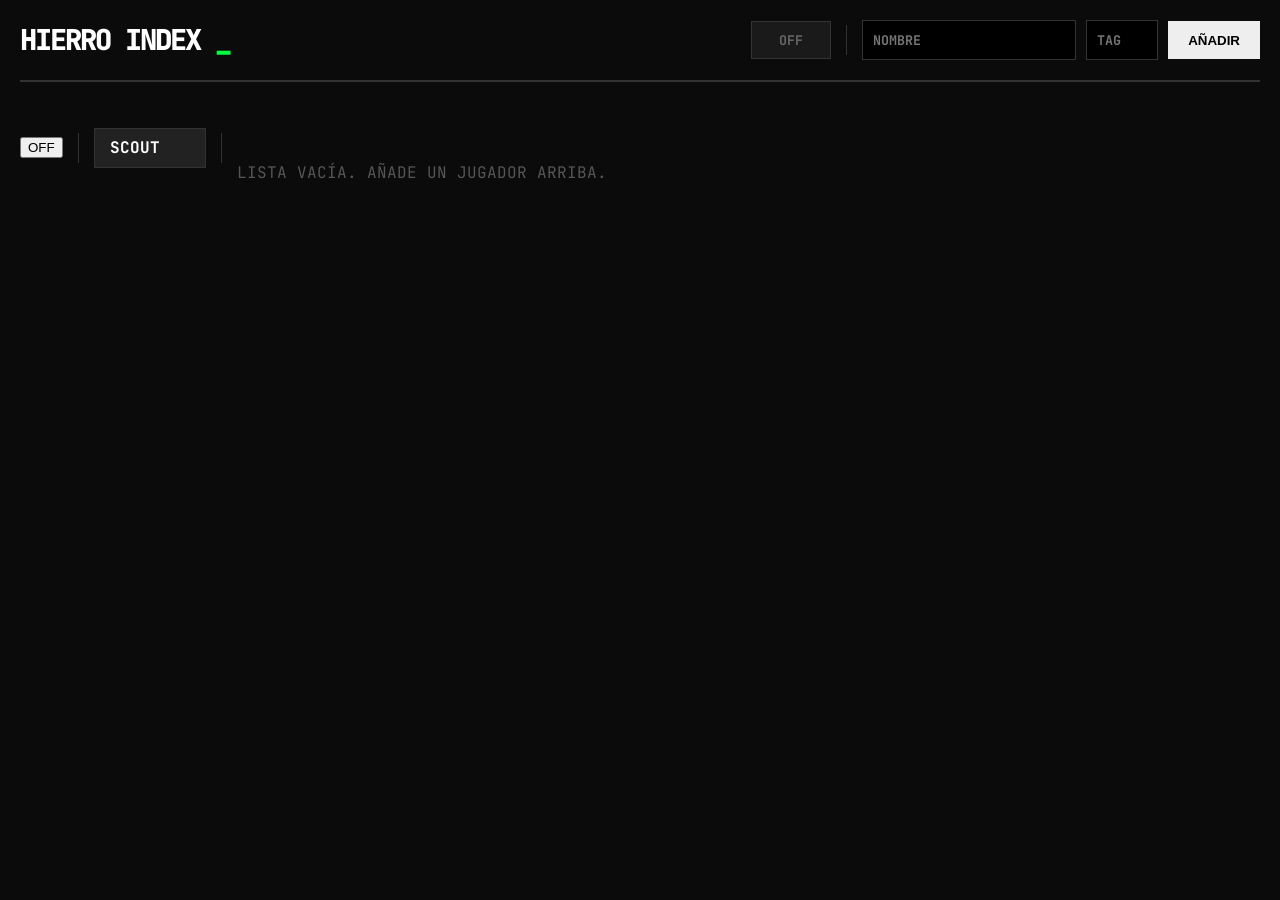
==== index.html @ fca5b014 "lph_1" ====
<!DOCTYPE html>
<html lang="es">
<head>
    <meta charset="UTF-8">
    <meta name="viewport" content="width=device-width, initial-scale=1.0">
    <title>HIERRO INDEX</title>
    <link rel="stylesheet" href="style.css">
    <link href="https://fonts.googleapis.com/css2?family=JetBrains+Mono:wght@400;800&display=swap" rel="stylesheet">
</head>
<body>

    <header>
        <div class="logo">HIERRO INDEX <span class="blink">_</span></div>
        
        <div class="controls">
            <button id="btnSound" onclick="toggleSound()" class="btn-sound" title="Activar Sirena">OFF</button>
            <div class="separator"></div>

            <input type="text" id="inputName" placeholder="Nombre">
            <input type="text" id="inputTag" placeholder="Tag" style="width: 50px;">
            <button onclick="addPlayer()" class="btn-add">AÑADIR</button>
        </div>
    </header>

    <div class="controls">
    <button id="btnSound" ... >OFF</button>
    <div class="separator"></div>

    <a href="scout.html" class="btn-sound" style="text-decoration:none; display:flex; align-items:center; background:#222; color:#fff;">SCOUT</a>
    
    <div class="separator"></div>

    <main id="grid-container">
        <div class="loading">SISTEMA DE VIGILANCIA LISTO. AÑADE OBJETIVOS...</div>
    </main>

    <div id="toast" class="toast hidden">COMANDO DE ESPECTADOR COPIADO</div>

    <audio id="audioSiren" src="sonidos/alarma.mp3" preload="auto"></audio>

    <script src="script.js"></script>
</body>
</html>
---- style.css ----
:root {
    --bg-color: #0b0b0b;
    --card-bg: #111;
    --text-color: #eee;
    --accent-green: #00ff41;
    --accent-red: #ff2a2a;
    --border-color: #333;
    --font-main: 'JetBrains Mono', monospace;
    --cursor-url: url('sonidos/hierro.png');
}

body {
    background-color: var(--bg-color);
    color: var(--text-color);
    font-family: var(--font-main);
    margin: 0;
    padding: 20px;
    cursor: var(--cursor-url) 16 16, auto; /
}

button, a, input, .delete-btn {
    cursor: var(--cursor-url) 16 16, pointer !important;
}

header {
    display: flex;
    flex-wrap: wrap;
    justify-content: space-between;
    align-items: center;
    border-bottom: 2px solid var(--border-color);
    padding-bottom: 20px;
    margin-bottom: 30px;
    gap: 15px;
}

.logo { font-size: 1.8rem; font-weight: 800; letter-spacing: -2px; color: #fff; }
.blink { animation: blinker 1s linear infinite; color: var(--accent-green); }
@keyframes blinker { 50% { opacity: 0; } }

.controls { display: flex; gap: 10px; align-items: center; }
.separator { width: 1px; background: #333; height: 30px; margin: 0 5px; }

input {
    background: #000;
    border: 1px solid var(--border-color);
    color: var(--accent-green);
    padding: 10px;
    font-family: inherit;
    font-weight: bold;
    text-transform: uppercase;
}

.btn-add {
    background: var(--text-color);
    color: #000;
    border: none;
    font-weight: 800;
    padding: 0 20px;
    height: 38px;
}
.btn-add:hover { background: var(--accent-green); }

.btn-sound {
    background: #1a1a1a;
    color: #666;
    border: 1px solid #333;
    padding: 0 15px;
    height: 38px;
    font-weight: bold;
    font-family: inherit;
    min-width: 80px;
}
.btn-sound.active {
    background: var(--accent-red);
    color: #fff;
    border-color: var(--accent-red);
    box-shadow: 0 0 15px rgba(255, 42, 42, 0.4);
    animation: pulse-btn 1s infinite alternate;
}
@keyframes pulse-btn { from { opacity: 1; } to { opacity: 0.8; } }

#grid-container {
    display: grid;
    grid-template-columns: repeat(auto-fill, minmax(340px, 1fr));
    gap: 25px;
}

.card {
    background: var(--card-bg);
    border: 1px solid var(--border-color);
    padding: 20px;
    display: flex;
    flex-direction: column;
    position: relative;
    min-height: 200px;
}
.card:hover { border-color: #555; }
@keyframes sirena-roja {
    0% {
        border-color: #ff0000;
        box-shadow: 0 0 10px rgba(255, 0, 0, 0.5), inset 0 0 10px rgba(255, 0, 0, 0.2);
    }
    50% {
        border-color: #ff4444;
        box-shadow: 0 0 30px 15px rgba(255, 0, 0, 0.6), inset 0 0 20px rgba(255, 0, 0, 0.4);
    }
    100% {
        border-color: #ff0000;
        box-shadow: 0 0 10px rgba(255, 0, 0, 0.5), inset 0 0 10px rgba(255, 0, 0, 0.2);
    }
}

.card.ingame {
    animation: sirena-roja 1.5s infinite ease-in-out;
    z-index: 10; 
    transform: scale(1.02); 
    transition: all 0.3s ease;
    background-color: #1a0505; 
}

.delete-btn {
    position: absolute;
    top: -10px;
    left: -10px;
    background: #000;
    border: 1px solid #333;
    width: 24px;
    height: 24px;
    display: flex;
    align-items: center;
    justify-content: center;
    color: #666;
    font-size: 1.2rem;
    line-height: 1;
    z-index: 10;
}
.delete-btn:hover { color: var(--accent-red); border-color: var(--accent-red); }

.card-header { display: flex; gap: 15px; margin-bottom: 15px; position: relative; }
.champ-icon { width: 60px; height: 60px; border: 2px solid #222; object-fit: cover; }

.player-info { flex: 1; }
.player-name { font-size: 1.4rem; font-weight: 800; line-height: 1; margin-bottom: 5px; }
.tag { color: #666; font-size: 0.9rem; font-weight: bold; }

.status-badge {
    position: absolute;
    top: 0; right: 0;
    font-size: 0.8rem; font-weight: 800; text-transform: uppercase; letter-spacing: 1px;
    display: flex; align-items: center; gap: 8px;
}
.status-badge.live { color: var(--accent-red); text-shadow: 0 0 10px var(--accent-red); }
.status-badge.victory { color: var(--accent-green); }
.status-badge.defeat { color: var(--accent-red); }
.status-badge.unknown { color: #444; }

.dot { width: 8px; height: 8px; background: currentColor; border-radius: 50%; }
.live .dot { animation: pulse 1s infinite; }
@keyframes pulse { 0% { opacity: 1; } 50% { opacity: 0; } 100% { opacity: 1; } }

.info-block {
    margin-top: auto; padding-top: 15px; border-top: 1px solid #222;
    font-size: 0.9rem; line-height: 1.6; color: #888;
}
.highlight { color: #fff; font-weight: bold; }

.actions { margin-top: 20px; display: grid; grid-template-columns: 1fr 2fr; gap: 10px; }
.btn {
    border: 1px solid #333; background: transparent; color: #888;
    font-family: inherit; font-size: 0.75rem; font-weight: 800; text-transform: uppercase;
    display: flex; align-items: center; justify-content: center; padding: 10px;
    text-decoration: none; transition: 0.2s;
}
.btn:hover { background: #222; color: #fff; }

.btn-spectate { background: var(--accent-red); color: #000; border-color: var(--accent-red); }
.btn-spectate:hover { background: #d40000; color: #fff; box-shadow: 0 0 15px rgba(255, 42, 42, 0.4); }

.loading { text-align: center; color: #555; margin-top: 50px; grid-column: 1 / -1; }
.toast {
    position: fixed; bottom: 30px; left: 50%; transform: translateX(-50%);
    background: var(--accent-green); color: #000; padding: 10px 25px; font-weight: 800; z-index: 100;
}
.hidden { display: none; }

.status-badge.live {
    color: #ff0000;
    text-shadow: 0 0 10px #ff0000, 0 0 20px #ff0000; 
    animation: texto-parpadeo 0.8s infinite alternate;
}

@keyframes texto-parpadeo {
    from { opacity: 1; }
    to { opacity: 0.6; }
}
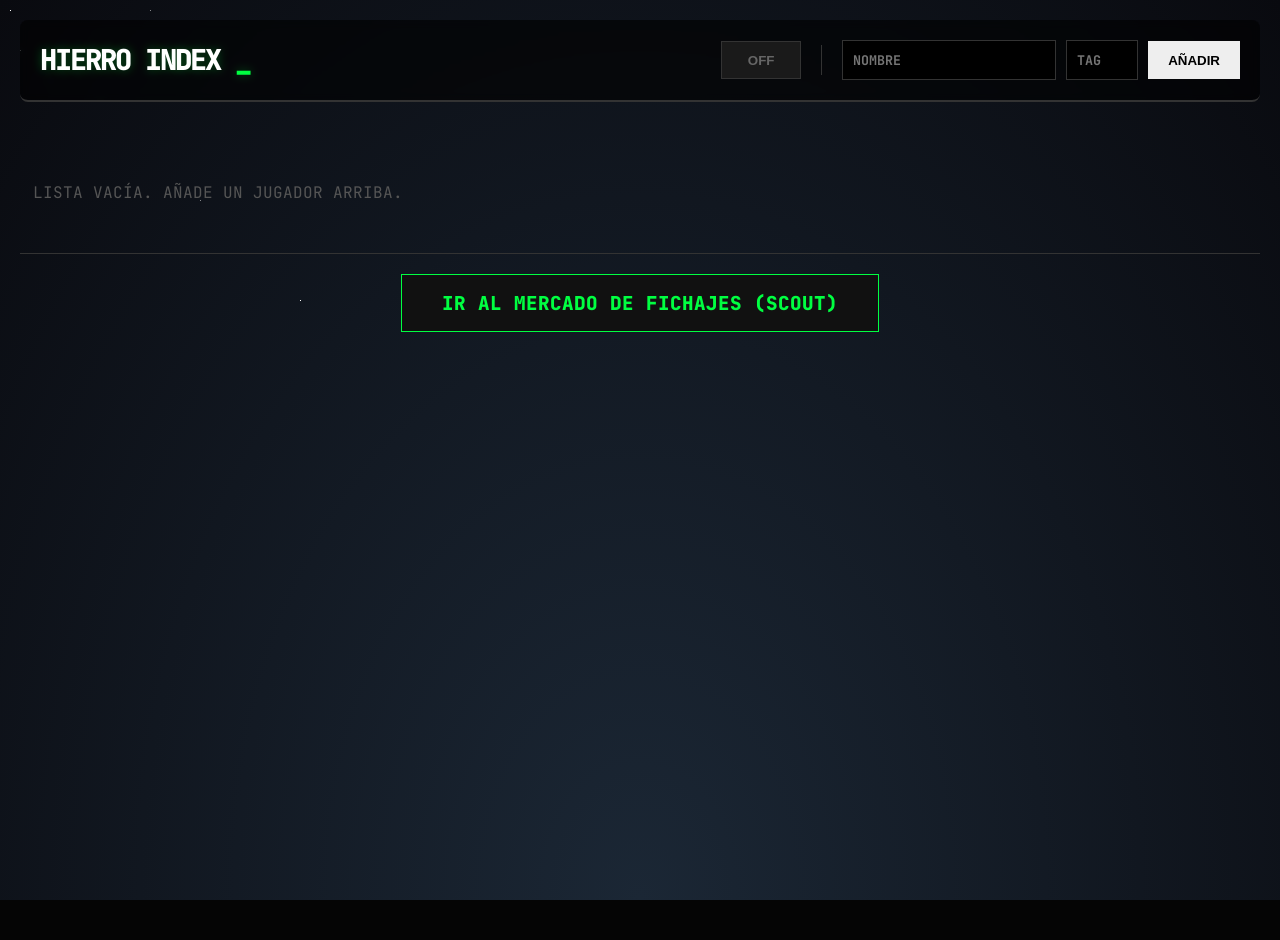
==== commit 1bd459db: "lhp_1.10" ====
--- a/index.html
+++ b/index.html
@@ -8,13 +8,14 @@
     <link href="https://fonts.googleapis.com/css2?family=JetBrains+Mono:wght@400;800&display=swap" rel="stylesheet">
 </head>
 <body>
+    <div class="space-background"><div class="stars"></div></div>
 
     <header>
         <div class="logo">HIERRO INDEX <span class="blink">_</span></div>
         
         <div class="controls">
             <button id="btnSound" onclick="toggleSound()" class="btn-sound" title="Activar Sirena">OFF</button>
-            <div class="separator"></div>
+            <div class="separator" style="width:1px; height:30px; background:#333; margin:0 10px;"></div>
 
             <input type="text" id="inputName" placeholder="Nombre">
             <input type="text" id="inputTag" placeholder="Tag" style="width: 50px;">
@@ -22,20 +23,15 @@
         </div>
     </header>
 
-    <div class="controls">
-    <button id="btnSound" ... >OFF</button>
-    <div class="separator"></div>
-
-    <a href="scout.html" class="btn-sound" style="text-decoration:none; display:flex; align-items:center; background:#222; color:#fff;">SCOUT</a>
-    
-    <div class="separator"></div>
-
     <main id="grid-container">
         <div class="loading">SISTEMA DE VIGILANCIA LISTO. AÑADE OBJETIVOS...</div>
     </main>
 
+    <footer>
+        <a href="scout.html" class="scout-link">IR AL MERCADO DE FICHAJES (SCOUT)</a>
+    </footer>
+
     <div id="toast" class="toast hidden">COMANDO DE ESPECTADOR COPIADO</div>
-
     <audio id="audioSiren" src="sonidos/alarma.mp3" preload="auto"></audio>
 
     <script src="script.js"></script>
--- a/style.css
+++ b/style.css
@@ -1,6 +1,6 @@
 :root {
-    --bg-color: #0b0b0b;
-    --card-bg: #111;
+    --bg-color: #050505;
+    --card-bg: rgba(20, 20, 20, 0.9); 
     --text-color: #eee;
     --accent-green: #00ff41;
     --accent-red: #ff2a2a;
@@ -15,154 +15,112 @@
     font-family: var(--font-main);
     margin: 0;
     padding: 20px;
-    cursor: var(--cursor-url) 16 16, auto; /
+    min-height: 100vh;
+    cursor: var(--cursor-url) 16 16, auto;
+    position: relative;
+    overflow-x: hidden; 
 }
 
-button, a, input, .delete-btn {
-    cursor: var(--cursor-url) 16 16, pointer !important;
+
+.space-background {
+    position: fixed;
+    top: 0; left: 0; width: 100%; height: 100%;
+    z-index: -1;
+    background: radial-gradient(ellipse at bottom, #1b2735 0%, #090a0f 100%);
+}
+.stars {
+    width: 1px; height: 1px;
+    background: transparent;
+    box-shadow: 10px 10px #fff, 20px 50px #fff, 50px 80px #fff, 100px 100px #fff,
+                150px 10px #ffffff80, 200px 200px #ffffff80, 300px 300px #fff; 
+    animation: animStar 50s linear infinite;
+}
+.stars:after {
+    content: " "; position: absolute; top: 2000px; width: 1px; height: 1px;
+    background: transparent; box-shadow: inherit;
+}
+@keyframes animStar { from { transform: translateY(0px); } to { transform: translateY(-2000px); } }
+
+
+button, a, input, .delete-btn { cursor: var(--cursor-url) 16 16, pointer !important; }
+
+header {
+    display: flex; flex-wrap: wrap; justify-content: space-between; align-items: center;
+    border-bottom: 2px solid var(--border-color); padding-bottom: 20px; margin-bottom: 30px; gap: 15px;
+    background: rgba(0,0,0,0.6); padding: 20px; border-radius: 8px; backdrop-filter: blur(4px);
 }
 
-header {
-    display: flex;
-    flex-wrap: wrap;
-    justify-content: space-between;
-    align-items: center;
-    border-bottom: 2px solid var(--border-color);
-    padding-bottom: 20px;
-    margin-bottom: 30px;
-    gap: 15px;
-}
-
-.logo { font-size: 1.8rem; font-weight: 800; letter-spacing: -2px; color: #fff; }
+.logo { font-size: 1.8rem; font-weight: 800; letter-spacing: -2px; color: #fff; text-shadow: 0 0 10px rgba(0,255,65,0.3); }
 .blink { animation: blinker 1s linear infinite; color: var(--accent-green); }
 @keyframes blinker { 50% { opacity: 0; } }
 
 .controls { display: flex; gap: 10px; align-items: center; }
-.separator { width: 1px; background: #333; height: 30px; margin: 0 5px; }
+input { background: #000; border: 1px solid var(--border-color); color: var(--accent-green); padding: 10px; font-family: inherit; font-weight: bold; text-transform: uppercase; }
 
-input {
-    background: #000;
-    border: 1px solid var(--border-color);
-    color: var(--accent-green);
-    padding: 10px;
-    font-family: inherit;
-    font-weight: bold;
-    text-transform: uppercase;
-}
-
-.btn-add {
-    background: var(--text-color);
-    color: #000;
-    border: none;
-    font-weight: 800;
-    padding: 0 20px;
-    height: 38px;
-}
-.btn-add:hover { background: var(--accent-green); }
+.btn-add { background: var(--text-color); color: #000; border: none; font-weight: 800; padding: 0 20px; height: 38px; }
+.btn-add:hover { background: var(--accent-green); box-shadow: 0 0 15px var(--accent-green); }
 
 .btn-sound {
-    background: #1a1a1a;
-    color: #666;
-    border: 1px solid #333;
-    padding: 0 15px;
-    height: 38px;
-    font-weight: bold;
-    font-family: inherit;
-    min-width: 80px;
+    background: #1a1a1a; color: #666; border: 1px solid #333; padding: 0 15px; height: 38px;
+    font-weight: bold; min-width: 80px; display: flex; align-items: center; justify-content: center;
 }
 .btn-sound.active {
-    background: var(--accent-red);
-    color: #fff;
-    border-color: var(--accent-red);
-    box-shadow: 0 0 15px rgba(255, 42, 42, 0.4);
-    animation: pulse-btn 1s infinite alternate;
+    background: var(--accent-red); color: #fff; border-color: var(--accent-red);
+    box-shadow: 0 0 15px rgba(255, 42, 42, 0.4); animation: pulse-btn 1s infinite alternate;
 }
 @keyframes pulse-btn { from { opacity: 1; } to { opacity: 0.8; } }
 
-#grid-container {
-    display: grid;
-    grid-template-columns: repeat(auto-fill, minmax(340px, 1fr));
-    gap: 25px;
-}
+#grid-container { display: grid; grid-template-columns: repeat(auto-fill, minmax(340px, 1fr)); gap: 25px; }
 
 .card {
-    background: var(--card-bg);
-    border: 1px solid var(--border-color);
-    padding: 20px;
-    display: flex;
-    flex-direction: column;
-    position: relative;
-    min-height: 200px;
+    background: var(--card-bg); border: 1px solid var(--border-color); padding: 20px;
+    display: flex; flex-direction: column; position: relative; min-height: 200px;
+    transition: transform 0.2s; backdrop-filter: blur(5px);
 }
-.card:hover { border-color: #555; }
-@keyframes sirena-roja {
-    0% {
-        border-color: #ff0000;
-        box-shadow: 0 0 10px rgba(255, 0, 0, 0.5), inset 0 0 10px rgba(255, 0, 0, 0.2);
-    }
-    50% {
-        border-color: #ff4444;
-        box-shadow: 0 0 30px 15px rgba(255, 0, 0, 0.6), inset 0 0 20px rgba(255, 0, 0, 0.4);
-    }
-    100% {
-        border-color: #ff0000;
-        box-shadow: 0 0 10px rgba(255, 0, 0, 0.5), inset 0 0 10px rgba(255, 0, 0, 0.2);
-    }
-}
-
-.card.ingame {
-    animation: sirena-roja 1.5s infinite ease-in-out;
-    z-index: 10; 
-    transform: scale(1.02); 
-    transition: all 0.3s ease;
-    background-color: #1a0505; 
+.card:hover { border-color: #555; transform: translateY(-3px); }
+.card.ingame { 
+    border-color: #ff0000; background-color: rgba(40, 5, 5, 0.9); 
+    box-shadow: 0 0 15px rgba(255, 0, 0, 0.2); 
 }
 
 .delete-btn {
-    position: absolute;
-    top: -10px;
-    left: -10px;
-    background: #000;
-    border: 1px solid #333;
-    width: 24px;
-    height: 24px;
-    display: flex;
-    align-items: center;
-    justify-content: center;
-    color: #666;
-    font-size: 1.2rem;
-    line-height: 1;
-    z-index: 10;
+    position: absolute; top: -10px; left: -10px; background: #000; border: 1px solid #333;
+    width: 24px; height: 24px; display: flex; align-items: center; justify-content: center;
+    color: #666; z-index: 10;
 }
 .delete-btn:hover { color: var(--accent-red); border-color: var(--accent-red); }
 
 .card-header { display: flex; gap: 15px; margin-bottom: 15px; position: relative; }
-.champ-icon { width: 60px; height: 60px; border: 2px solid #222; object-fit: cover; }
+
+.profile-icon { width: 60px; height: 60px; border: 2px solid #222; border-radius: 50%; object-fit: cover; }
 
 .player-info { flex: 1; }
 .player-name { font-size: 1.4rem; font-weight: 800; line-height: 1; margin-bottom: 5px; }
 .tag { color: #666; font-size: 0.9rem; font-weight: bold; }
 
-.status-badge {
-    position: absolute;
-    top: 0; right: 0;
-    font-size: 0.8rem; font-weight: 800; text-transform: uppercase; letter-spacing: 1px;
-    display: flex; align-items: center; gap: 8px;
-}
-.status-badge.live { color: var(--accent-red); text-shadow: 0 0 10px var(--accent-red); }
+.status-badge { position: absolute; top: 0; right: 0; font-size: 0.8rem; font-weight: 800; text-transform: uppercase; }
+.status-badge.live { color: #ff0000; text-shadow: 0 0 10px #ff0000; animation: blinker 0.5s infinite alternate; }
 .status-badge.victory { color: var(--accent-green); }
 .status-badge.defeat { color: var(--accent-red); }
-.status-badge.unknown { color: #444; }
 
-.dot { width: 8px; height: 8px; background: currentColor; border-radius: 50%; }
-.live .dot { animation: pulse 1s infinite; }
-@keyframes pulse { 0% { opacity: 1; } 50% { opacity: 0; } 100% { opacity: 1; } }
+.info-block { margin-top: auto; padding-top: 15px; border-top: 1px solid #222; font-size: 0.9rem; color: #888; }
+.highlight { color: #fff; font-weight: bold; }
 
-.info-block {
-    margin-top: auto; padding-top: 15px; border-top: 1px solid #222;
-    font-size: 0.9rem; line-height: 1.6; color: #888;
+
+details.team-list { margin-top: 10px; background: rgba(0,0,0,0.5); border: 1px solid #333; padding: 5px; border-radius: 4px; }
+details.team-list summary { cursor: pointer; font-size: 0.8rem; color: #aaa; font-weight: bold; outline: none; list-style: none; }
+details.team-list summary::-webkit-details-marker { display: none; }
+details.team-list summary:hover { color: #fff; }
+.teammate-row { 
+    display: flex; justify-content: space-between; align-items: center; 
+    font-size: 0.75rem; padding: 4px 0; border-bottom: 1px solid #222; 
 }
-.highlight { color: #fff; font-weight: bold; }
+.teammate-row:last-child { border-bottom: none; }
+.btn-quick-add { 
+    background: none; border: 1px solid #333; color: var(--accent-green); 
+    cursor: pointer; font-size: 0.7rem; padding: 1px 6px; 
+}
+.btn-quick-add:hover { background: var(--accent-green); color: #000; }
 
 .actions { margin-top: 20px; display: grid; grid-template-columns: 1fr 2fr; gap: 10px; }
 .btn {
@@ -172,24 +130,18 @@
     text-decoration: none; transition: 0.2s;
 }
 .btn:hover { background: #222; color: #fff; }
+.btn-spectate { background: var(--accent-red); color: #000; border-color: var(--accent-red); }
+.btn-spectate:hover { color: #fff; }
 
-.btn-spectate { background: var(--accent-red); color: #000; border-color: var(--accent-red); }
-.btn-spectate:hover { background: #d40000; color: #fff; box-shadow: 0 0 15px rgba(255, 42, 42, 0.4); }
 
-.loading { text-align: center; color: #555; margin-top: 50px; grid-column: 1 / -1; }
-.toast {
-    position: fixed; bottom: 30px; left: 50%; transform: translateX(-50%);
-    background: var(--accent-green); color: #000; padding: 10px 25px; font-weight: 800; z-index: 100;
+footer { margin-top: 50px; border-top: 1px solid #333; padding-top: 20px; text-align: center; }
+.scout-link {
+    display: inline-block; padding: 15px 40px; background: #111; border: 1px solid var(--accent-green);
+    color: var(--accent-green); text-decoration: none; font-weight: 800; font-size: 1.2rem;
+    transition: 0.3s;
 }
-.hidden { display: none; }
+.scout-link:hover { background: var(--accent-green); color: #000; box-shadow: 0 0 20px var(--accent-green); }
 
-.status-badge.live {
-    color: #ff0000;
-    text-shadow: 0 0 10px #ff0000, 0 0 20px #ff0000; 
-    animation: texto-parpadeo 0.8s infinite alternate;
-}
-
-@keyframes texto-parpadeo {
-    from { opacity: 1; }
-    to { opacity: 0.6; }
-}+.loading { text-align: center; color: #555; margin-top: 50px; }
+.toast { position: fixed; bottom: 30px; left: 50%; transform: translateX(-50%); background: var(--accent-green); color: #000; padding: 10px 25px; font-weight: 800; z-index: 100; }
+.hidden { display: none; }
